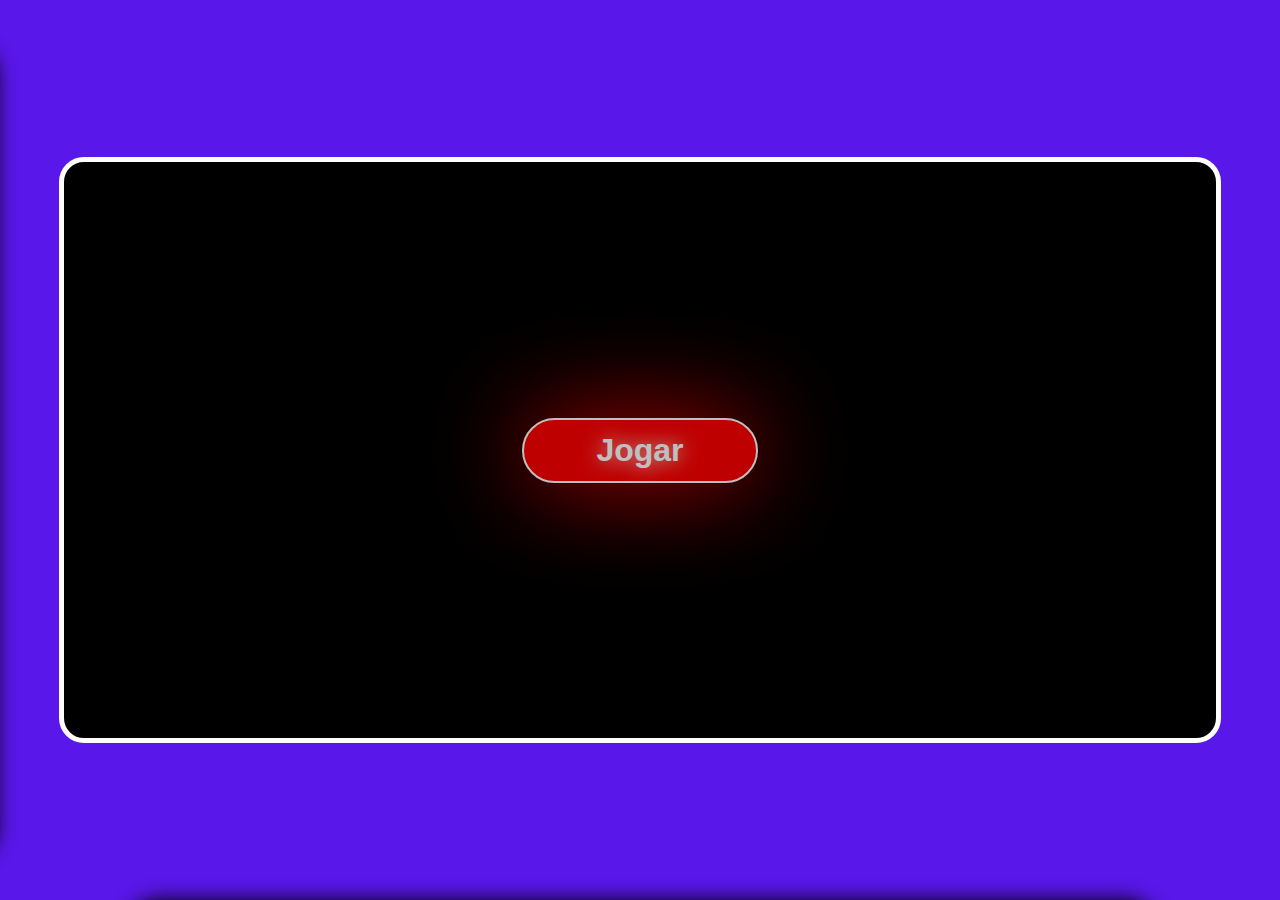
==== index.html @ aea6b9f2 "design loja concluido" ====
<!DOCTYPE html>
<html lang="pt-br">
    <head>
        <meta charset="UTF-8">
        <meta name="viewport" content="width=device-width, initial-scale=1.0">
        <link rel="stylesheet" href="./css/divertFish.css">
        <title>Divert Fish</title>
    </head>
    <body>
        <header>

        </header>
        <main>

            <canvas id="tela">

            </canvas>
            <canvas id="joyStick">
                
            </canvas>
            <div id="poderes">
                <div id="bolhaProtecao">
                    <img src="imgDivertFish/bolha.png" alt="">
                </div>
                <div id="bolhaAtaque">
                    <img src="imgDivertFish/bolha.png" alt="">
                </div>
            </div>
            <audio src="./audio/aiDoeu.mp3" id="audioDoeu"></audio>
            <audio src="./audio/dano.mp3" id="dano"></audio>
            <audio src="./audio/musica1.mp3" id="musica1" loop></audio>
            <audio src="./audio/superPowerUp.mp3" id="superPowerUp"></audio>
            <audio src="./audio/powerUp.mp3" id="powerUp"></audio>
            <audio src="./audio/abertura.mp3" id="musicaAbertura" loop></audio>
            <audio src="./audio/coin.mp3" id="moeda"></audio>
            <audio src="./audio/gameOver.mp3" id="gameOver"></audio>
            <audio src="./audio/coin2.mp3" id="moeda2"></audio>
            <div id="botaoComecar">
                <p>Jogar</p>
            </div>

            <div id="menu">
                <div class="linha">
                    <div class="bgOpcao diferencaOpcao">
                        <img src="imgDivertFish/bolha.png" alt="">
                        <div class="opcao"><img src="imgDivertFish/placar.png" alt=""></div>
                    </div>
                    <div class="bgOpcaoPrincipal">
                        <img src="imgDivertFish/bolha.png" alt="">
                        <div id="jogar" class="opcaoPrincipal"><img src="imgDivertFish/jogar.png" alt=""></div>
                    </div>
                    <div class="bgOpcao diferencaOpcao">
                        <img src="imgDivertFish/bolha.png" alt="">
                        <div id="lojaBotao" class="opcao"><img src="imgDivertFish/loja.png" alt=""></div>
                    </div>
                </div>
                <div class="linha">
                    <div class="bgOpcao">
                        <img src="imgDivertFish/bolha.png" alt="">
                        <a href="https://felipealvesgarcia.github.io/Clean_Beach/" class="opcao"><img src="imgDivertFish/site.png" alt=""></a>
                    </div>
                    <div class="bgOpcao">
                        <img src="imgDivertFish/bolha.png" alt="">
                        <div id="teclas" class="opcao"><img src="imgDivertFish/outroJogo.png" alt=""></div>
                    </div>
                </div>
            </div>

            <img src="imgDivertFish/teclas.png" alt="" id="teclasImg">

            <div id="loja">
                <img src="imgDivertFish/bolha.png" alt="" id="voltarLoja">
                <h2>Loja</h2>
                <div id="itens">
                    <div class="linhaItens">
                        <div class="item equipado">
                            <h3>Peixe Palhaço</h3>
                            <img src="imgDivertFish/testePeixe.png" alt="">
                            <div class="statusComprado">
                                <h4>Equipado</h4>
                            </div>
                        </div>
                        <div class="item equipar">
                            <h3>Peixe Palhaço</h3>
                            <img src="imgDivertFish/testePeixe.png" alt="">
                            <div class="statusComprado">
                                <h4>Equipar</h4>
                            </div>
                        </div>
                        <div class="item comprar">
                            <h3>Peixe Palhaço</h3>
                            <img src="imgDivertFish/testePeixe.png" alt="">
                            <div class="statusComprar">
                                <h4>Comprar</h4>
                                <div>
                                    <img src="imgDivertFish/moedaTeste.png" alt="">
                                    <h4>35</h4>
                                </div>
                            </div>
                        </div>
                    </div>
                </div>
                <div id="itens">
                    <div class="linhaItens">
                        <div class="item comprar">
                            <h3>Peixe Palhaço</h3>
                            <img src="imgDivertFish/testePeixe.png" alt="">
                            <div class="statusComprar">
                                <h4>Comprar</h4>
                                <div>
                                    <img src="imgDivertFish/moedaTeste.png" alt="">
                                    <h4>50</h4>
                                </div>
                            </div>
                        </div>
                        <div class="item comprar">
                            <h3>Bolha de ataque</h3>
                            <img src="imgDivertFish/bolha.png" alt="">
                            <div class="statusComprar">
                                <h4>Comprar</h4>
                                <div>
                                    <img src="imgDivertFish/moedaTeste.png" alt="">
                                    <h4>3</h4>
                                </div>
                            </div>
                        </div>
                        <div class="item comprar">
                            <h3>Bolha de proteção</h3>
                            <img src="imgDivertFish/bolha.png" alt="">
                            <div class="statusComprar">
                                <h4>Comprar</h4>
                                <div>
                                    <img src="imgDivertFish/moedaTeste.png" alt="">
                                    <h4>5</h4>
                                </div>
                            </div>
                        </div>
                    </div>
                </div>
            </div>

            <div id="pergunta">
                <h2 id="resposta">Qual lixeira é a correta para colocar o lixo abaixo?</h2>
                <div id="lixoPergunta"><img src="imgDivertFish/lixosConjunto.png" alt="" id="lixoPerguntaImg"></div>
                <div id="alternativas">
                    <div class="bgAlternativa" id="alterA">
                        <img src="imgDivertFish/bolha.png" alt="">
                        <div class="alternativa"><img src="imgDivertFish/lixeiras.png" alt="" style="transform: translateX(calc(0 * -7vw));"></div>
                    </div>
                    <div class="bgAlternativa" id="alterB" style="margin-top: 6vw;">
                        <img src="imgDivertFish/bolha.png" alt="">
                        <div class="alternativa"><img src="imgDivertFish/lixeiras.png" alt="" style="transform: translateX(calc(1 * -7vw));"></div>
                    </div>
                    <div class="bgAlternativa" id="alterC" style="margin-top: 8vw;">
                        <img src="imgDivertFish/bolha.png" alt="">
                        <div class="alternativa"><img src="imgDivertFish/lixeiras.png" alt="" style="transform: translateX(calc(2 * -7vw));"></div>
                    </div>
                    <div class="bgAlternativa" id="alterD" style="margin-top: 6vw;">
                        <img src="imgDivertFish/bolha.png" alt="">
                        <div class="alternativa"><img src="imgDivertFish/lixeiras.png" alt="" style="transform: translateX(calc(3 * -7vw));"></div>
                    </div>
                    <div class="bgAlternativa" id="alterE">
                        <img src="imgDivertFish/bolha.png" alt="">
                        <div class="alternativa"><img src="imgDivertFish/lixeiras.png" alt="" style="transform: translateX(calc(4 * -7vw));"></div>
                    </div>
                </div>
            </div>

            <div id="gameoverResult">
                <div id="resultado">
                    <h2>RESULTADOS</h2>
                    <h3 id="pontosResult">Sua Pontuação: 0</h3>
                    <h3 id="moedasResult">Moedas Pegas: 0</h3>
                    <div id="reJogar">
                        <p id="jogarNovamente">Jogar</p>
                        <p id="voltarHome">Voltar</p>
                    </div>
                </div>
            </div>
        </main>
        <footer>

        </footer>
    </body>
    <script src="./js/divertFish.js"></script>
</html>
---- css/divertFish.css ----
*{
    margin:0;
    padding:0;
}
body{
    /*background-color: rgb(22, 22, 22);**/
    background-color: #5917E9;
}
main{
    position:relative;
    width:100vw;
    height: 100vh;
    overflow-x: hidden;
    overflow-y: hidden;
    display: flex;
    justify-content: center;
    align-items: center;
}
#tela{
    width:90vw;
    /*margin-left:calc((100vw - (98vmin*(2/3)))/2);*/
    border:5px solid white;
    background-color: black;
    border-radius: 25px;
}
#botaoComecar{
    position: absolute;
    width: 100vw;
    height: 100vh;
    display: flex;
    justify-content: center;
    align-items: center;
    background:none;
}
#botaoComecar > p{
    color: white;
    font-size: 2rem;
    font-family: arial;
    font-weight: bold;
    text-shadow: 0 0 20px white;
    transition: 200ms ease-in-out;
    background-color: red;
    box-shadow: 0 0 100px red;
    border-radius: 100px;
    margin:0;
    padding-top:0.75rem;
    padding-bottom: 0.75rem;
    padding-left: 4.5rem;
    padding-right: 4.5rem;
    cursor: pointer;
    border:2px solid white;
    opacity: 0.75;
}
#botaoComecar > p:hover{
    opacity: 1;
    transform: scale(1.1);  
}


#joyStick{
    width: 120px;
    height:120px;
    position: absolute;
    bottom:10%;
    left:10%;
    opacity: 0.75;
}
#poderes{
    position: absolute;
    width: 160px;
    display: none;
    justify-content: space-between;
    right:10%;
    bottom: 10%;
}
#poderes > div{
    border-radius: 15px;
    border:1px solid rgb(255, 255, 255);
    transition: 200ms ease-in-out;
    opacity: 0.75;
    height:72px;
}
#poderes > div > img{
    width:40px;
    padding: 15px;
}
#poderes > div:hover{
    opacity: 1;
}
#bolhaProtecao{
    background-color: rgb(0, 100, 0);
}
#bolhaAtaque{
    background-color: rgb(255, 0, 0);
}



#menu{
    position: absolute;
    width:100%;
    height: auto;
    margin-top: 12vw;
    display: none;
}
.linha{
    position:relative;
    width:100%;
    display:flex;
    justify-content: center;
}
.bgOpcao{
    width:7vw;
    height: 7vw;
    position: relative;
    cursor: pointer;
    margin-left: 1vw;
    margin-right: 1vw;
    border-radius: 50%;
}
.bgOpcao > img{
    width:7vw;
    position: absolute;
    opacity: 0.6;
}
.bgOpcao:hover{
    opacity: 0.95;
    transform: scale(0.95);
    transition: 200ms;
}
.opcao{
    display:block;
    width:5vw;
    height: 5vw;
    margin: 1vw;
    overflow: hidden;
    position: relative;
}
.opcao > img{
    height:5vw;
    position: absolute;
    border-radius: 50%;
}
.bgOpcaoPrincipal{
    width:10vw;
    height: 10vw;
    position: relative;
    cursor: pointer;
    margin-left: 1vw;
    margin-right: 1vw;
    border-radius: 50%;
}
.bgOpcaoPrincipal > img{
    width:10vw;
    position: absolute;
    opacity: 0.6;
}
.bgOpcaoPrincipal:hover{
    opacity: 0.9;
    transform: scale(0.95);
    transition: 200ms;
}
.opcaoPrincipal{
    width:8vw;
    height: 8vw;
    margin: 1vw;
    overflow: hidden;
    position: relative;
}
.opcaoPrincipal > img{
    width: 100%;
    border-radius: 50%;
}
.diferencaOpcao{
    margin-top: 3vw;
}



#teclasImg{
    position: absolute;
    height:90vh;
    width:auto;
    top: 5vh;
    left:calc(-45vh - 8px);
    transition: 350ms ease-in-out;
    border-top-right-radius: 30px;
    border-bottom-right-radius: 30px;
    border: 2px white solid;
    box-shadow: 0 0 20px black;
}


#loja{
    border-top-right-radius: 30px;
    border-top-left-radius: 30px;
    border: 2px white solid;
    border-bottom: 0;
    box-shadow: 0 0 20px black;
    position: absolute;
    transition: 350ms ease-in-out;
    width:80vw;
    height:40vw;
    left:10vw;
    bottom:calc(-40vw - 2px);
    background-color: #5917E9;
}
#loja > h2{
    text-align: center;
    padding-top: 2vw;
    padding-bottom: 2vw;
    color:yellow;
    font-weight: bold;
    font-family: system-ui, -apple-system, BlinkMacSystemFont, 'Segoe UI', Roboto, Oxygen, Ubuntu, Cantarell, 'Open Sans', 'Helvetica Neue', sans-serif;
    font-size: 2vw;
    text-shadow: 0 0 3px rgb(255, 255, 255);
}   
#voltarLoja{
    width:3vw;
    height:3vw;
    position: absolute;
    margin: 2vw;
    cursor: pointer;
    opacity: 0.75;
    transition: 200ms;
}
#voltarLoja:hover{
    opacity: 1;
}
#itens{
    margin-left: 5vw;
    margin-right: 5vw;
}
.linhaItens{
    display:flex;
    justify-content: space-between;
    margin-bottom: 3vw;
}
.item{
    padding: 1vw;
    width:18vw;
    border-radius: 2vw;
    border: 2px white solid;
    display: flex;
    flex-direction: column;
    align-items: center;
}
.item > h3{
    text-align: center;
    font-weight: bold;
    font-family: system-ui, -apple-system, BlinkMacSystemFont, 'Segoe UI', Roboto, Oxygen, Ubuntu, Cantarell, 'Open Sans', 'Helvetica Neue', sans-serif;
    font-size: 1.5vw;
    color:white;
    padding-bottom: 0.5vw;
    
}
.item > img{
    height:5vw;
    padding-bottom: 1.25vw;
}
.statusComprado{
    display:flex;
    justify-content: center;
    align-items: center;
}
.statusComprado > h4{
    font-size: 1vw;
    color:white;
    font-family: arial;
    padding:0.5vw;
    margin: 0;
}
.statusComprar{
    display:flex;
    justify-content: center;
    align-items: center;
}
.statusComprar > h4{
    font-size: 1vw;
    color:white;
    font-family: arial;
    background-color: rgb(255, 149, 0);
    border-radius: 5vw;
    border:1px solid white;
    padding: 0.5vw;
    padding-left: 2vw;
    padding-right: 2vw;
    cursor: pointer;
    transition: 200ms ease-in-out;
}
.statusComprar > div{
    display: flex;
    justify-content: center;
    align-items: center;
}
.statusComprar > div > img{
    width:1.75vw;
    height: 1.75vw;
    margin-left: 1vw;
    margin-right: 0.25vw;
}
.statusComprar > div > h4{
    font-size: 1.75vw;
    color:white;
    font-family: arial;
    margin: 0;
}
.statusComprar > h4:hover{
    background-color: red;
}
.equipado{
    background-color: rgb(0,200,0);
    box-shadow: 0 0 10px rgb(0,200,0);
}
.equipar{
    cursor: pointer;
    background-color: none;
    box-shadow: 0 0 10px rgb(0,200,0);
}
.comprar{
    background-color: rgb(72,72,72);
    box-shadow: 0 0 10px red;
}



#pergunta{
    display:none;
    position:absolute;
    width:100%;
    height:100%;
    flex-direction:column;
    flex-wrap:wrap;
    align-items: center;
    justify-content: center;
    background-color: rgba(0,0,0,0.5);
}
#pergunta > h2{
    padding: 1vw;
    padding-left: 3vw;
    padding-right: 3vw;
    background-color: rgba(0,0,0,0.5);
    border-radius: 25px;
    text-align: center;
    color:white;
    font-weight: bold;
    font-family: system-ui, -apple-system, BlinkMacSystemFont, 'Segoe UI', Roboto, Oxygen, Ubuntu, Cantarell, 'Open Sans', 'Helvetica Neue', sans-serif;
}
#lixoPergunta{
    width:12vw;
    height: 12vw;
    overflow: hidden;
    margin-top: 3vw;
}
#lixoPergunta > img{
    height:12vw;
    transform: translateX(calc(7 * -12vw));
}
#alternativas{
    width:100%;
    display: flex;
    justify-content: center;
}
.bgAlternativa{
    width:9vw;
    height: 9vw;
    position: relative;
    cursor: pointer;
    margin-top: 3vw;
    margin-left: 2vw;
    margin-right: 2vw;
    border-radius: 50%;
}
.bgAlternativa > img{
    width:9vw;
    position: absolute;
    opacity: 0.6;
}
.bgAlternativa:hover{
    opacity: 0.9;
    transform: scale(0.95);
    transition: 200ms;
}
.alternativa{
    width:7vw;
    height: 7vw;
    margin: 1vw;
    overflow: hidden;
    position: relative;
}
.alternativa > img{
    height:7vw;
    position: absolute;
}   



#gameoverResult{
    position: absolute;
    top:0;
    left:0;
    width:100%;
    height:100%;
    display: none;
    justify-content: center;
    align-items: center;
    background-color: rgba(0,0,0,0.5);
}
#resultado{
    background-color: #5917E9;
    width:50vw;
    border:3px solid white;
    border-radius: 30px;
}
#resultado > h2{
    text-align: center;
    color:white;
    font-weight: bold;
    font-family: system-ui, -apple-system, BlinkMacSystemFont, 'Segoe UI', Roboto, Oxygen, Ubuntu, Cantarell, 'Open Sans', 'Helvetica Neue', sans-serif;
    padding: 3vw;
}
#resultado > h3{
    padding-left: 3vw;
    padding-right: 3vw;
    padding-bottom: 1vw;
    color:white;
    font-weight: bold;
    font-family: system-ui, -apple-system, BlinkMacSystemFont, 'Segoe UI', Roboto, Oxygen, Ubuntu, Cantarell, 'Open Sans', 'Helvetica Neue', sans-serif;
}
#reJogar{
    display: flex;
    justify-content: space-around;
    align-items: center;
    width: 80%;
    padding-top: 3vw;
    padding-bottom: 3vw;    
    padding-left: 10%;
    padding-right: 10%;
}
#reJogar > p{
    cursor: pointer;
    padding: 0.75vw;
    padding-left: 3.5vw;
    padding-right: 3.5vw;
    border:2px solid white;
    border-radius: 1000px;
    color:white;
    transition:200ms ease-in-out;
    font-weight: bold;
    font-size: 1.5vw;
    font-family: system-ui, -apple-system, BlinkMacSystemFont, 'Segoe UI', Roboto, Oxygen, Ubuntu, Cantarell, 'Open Sans', 'Helvetica Neue', sans-serif;
}
#reJogar > p:hover{
    transform: scale(0.95);
    opacity: 0.9;
}
#jogarNovamente{
    background-color: rgb(0,200,0);
}
#voltarHome{
    background-color: rgb(200,0,0);
}
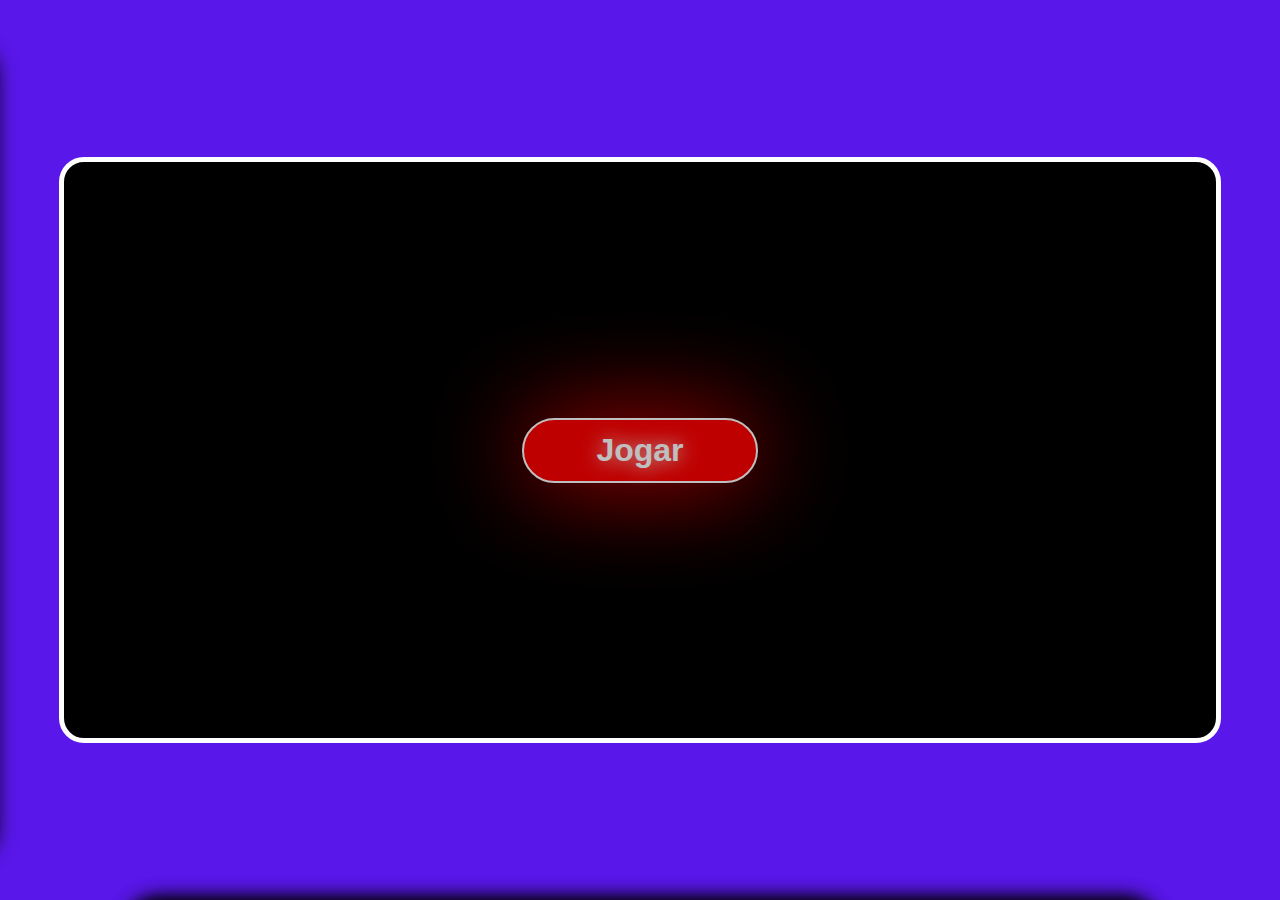
==== commit a36fb451: "Placar design e funcionalidade" ====
--- a/index.html
+++ b/index.html
@@ -43,7 +43,7 @@
                 <div class="linha">
                     <div class="bgOpcao diferencaOpcao">
                         <img src="imgDivertFish/bolha.png" alt="">
-                        <div class="opcao"><img src="imgDivertFish/placar.png" alt=""></div>
+                        <div id="placarBotao" class="opcao"><img src="imgDivertFish/placar.png" alt=""></div>
                     </div>
                     <div class="bgOpcaoPrincipal">
                         <img src="imgDivertFish/bolha.png" alt="">
@@ -64,6 +64,33 @@
                         <div id="teclas" class="opcao"><img src="imgDivertFish/outroJogo.png" alt=""></div>
                     </div>
                 </div>
+            </div>
+
+            <div id="placar">
+                <img src="imgDivertFish/bolha.png" alt="" id="placarVoltar">
+                <h2>Placar de Líderes</h2>
+                <div id="scroll">
+                    <table id="tabela">
+                        <thead>
+                            <tr>
+                                <th>Rank</th>
+                                <th>Nome</th>
+                                <th>Pontos</th>
+                                <th>Moedas</th>
+                            </tr>    
+                        </thead>
+                        <!--<tbody id="placarBody">
+                            <tr>
+                                <td>1</td>
+                                <td>Felipe</td>
+                                <td>3097</td>
+                                <td>41</td>
+                            </tr>  
+                        </tbody>-->
+                        
+                    </table>    
+                </div>
+                
             </div>
 
             <img src="imgDivertFish/teclas.png" alt="" id="teclasImg">
@@ -72,70 +99,64 @@
                 <img src="imgDivertFish/bolha.png" alt="" id="voltarLoja">
                 <h2>Loja</h2>
                 <div id="itens">
-                    <div class="linhaItens">
-                        <div class="item equipado">
-                            <h3>Peixe Palhaço</h3>
-                            <img src="imgDivertFish/testePeixe.png" alt="">
-                            <div class="statusComprado">
-                                <h4>Equipado</h4>
-                            </div>
-                        </div>
-                        <div class="item equipar">
-                            <h3>Peixe Palhaço</h3>
-                            <img src="imgDivertFish/testePeixe.png" alt="">
-                            <div class="statusComprado">
-                                <h4>Equipar</h4>
-                            </div>
-                        </div>
-                        <div class="item comprar">
-                            <h3>Peixe Palhaço</h3>
-                            <img src="imgDivertFish/testePeixe.png" alt="">
-                            <div class="statusComprar">
-                                <h4>Comprar</h4>
-                                <div>
-                                    <img src="imgDivertFish/moedaTeste.png" alt="">
-                                    <h4>35</h4>
-                                </div>
-                            </div>
-                        </div>
-                    </div>
-                </div>
-                <div id="itens">
-                    <div class="linhaItens">
-                        <div class="item comprar">
-                            <h3>Peixe Palhaço</h3>
-                            <img src="imgDivertFish/testePeixe.png" alt="">
-                            <div class="statusComprar">
-                                <h4>Comprar</h4>
-                                <div>
-                                    <img src="imgDivertFish/moedaTeste.png" alt="">
-                                    <h4>50</h4>
-                                </div>
-                            </div>
-                        </div>
-                        <div class="item comprar">
-                            <h3>Bolha de ataque</h3>
-                            <img src="imgDivertFish/bolha.png" alt="">
-                            <div class="statusComprar">
-                                <h4>Comprar</h4>
-                                <div>
-                                    <img src="imgDivertFish/moedaTeste.png" alt="">
-                                    <h4>3</h4>
-                                </div>
-                            </div>
-                        </div>
-                        <div class="item comprar">
-                            <h3>Bolha de proteção</h3>
-                            <img src="imgDivertFish/bolha.png" alt="">
-                            <div class="statusComprar">
-                                <h4>Comprar</h4>
-                                <div>
-                                    <img src="imgDivertFish/moedaTeste.png" alt="">
-                                    <h4>5</h4>
-                                </div>
-                            </div>
-                        </div>
-                    </div>
+                    <!--<div class="item equipado">
+                        <h3>Peixe Palhaço</h3>
+                        <img src="imgDivertFish/testePeixe.png" alt="">
+                        <div class="statusComprado">
+                            <h4>Equipado</h4>
+                        </div>
+                    </div>
+                    <div class="item equipar">
+                        <h3>Peixe Palhaço</h3>
+                        <img src="imgDivertFish/testePeixe.png" alt="">
+                        <div class="statusComprado">
+                            <h4>Equipar</h4>
+                        </div>
+                    </div>
+                    <div class="item comprar">
+                        <h3>Peixe Palhaço</h3>
+                        <img src="imgDivertFish/testePeixe.png" alt="">
+                        <div class="statusComprar peixeItem">
+                            <h4 class="botaoComprar">Comprar</h4>
+                            <div>
+                                <img src="imgDivertFish/moedaTeste.png" alt="">
+                                <h4>35</h4>
+                            </div>
+                        </div>
+                    </div>
+                    <div class="item comprar">
+                        <h3>Peixe Palhaço</h3>
+                        <img src="imgDivertFish/testePeixe.png" alt="">
+                        <div class="statusComprar peixeItem">
+                            <h4 class="botaoComprar">Comprar</h4>
+                            <div>
+                                <img src="imgDivertFish/moedaTeste.png" alt="">
+                                <h4>50</h4>
+                            </div>
+                        </div>
+                    </div>
+                    <div class="item comprar">
+                        <h3>Bolha de ataque</h3>
+                        <img src="imgDivertFish/bolha.png" alt="">
+                        <div class="statusComprar bolhaItem">
+                            <h4 class="botaoComprar">Comprar</h4>
+                            <div>
+                                <img src="imgDivertFish/moedaTeste.png" alt="">
+                                <h4>3</h4>
+                            </div>
+                        </div>
+                    </div>
+                    <div class="item comprar">
+                        <h3>Bolha de proteção</h3>
+                        <img src="imgDivertFish/bolha.png" alt="">
+                        <div class="statusComprar bolhaItem">
+                            <h4 class="botaoComprar">Comprar</h4>
+                            <div>
+                                <img src="imgDivertFish/moedaTeste.png" alt="">
+                                <h4>5</h4>
+                            </div>
+                        </div>
+                    </div>-->
                 </div>
             </div>
 
@@ -169,7 +190,9 @@
             <div id="gameoverResult">
                 <div id="resultado">
                     <h2>RESULTADOS</h2>
-                    <h3 id="pontosResult">Sua Pontuação: 0</h3>
+                    <h3 id="lixeiraCorreta">Descarte do Lixo: Correto (+ 0 pontos)</h3>
+                    <h3 id="pontosResult">Pontuação: 0</h3>
+                    <h3 id="pontosTotalResult">Pontuação Total: 0</h3>
                     <h3 id="moedasResult">Moedas Pegas: 0</h3>
                     <div id="reJogar">
                         <p id="jogarNovamente">Jogar</p>
--- a/css/divertFish.css
+++ b/css/divertFish.css
@@ -230,9 +230,8 @@
 #itens{
     margin-left: 5vw;
     margin-right: 5vw;
-}
-.linhaItens{
     display:flex;
+    flex-wrap: wrap;
     justify-content: space-between;
     margin-bottom: 3vw;
 }
@@ -244,6 +243,7 @@
     display: flex;
     flex-direction: column;
     align-items: center;
+    margin-bottom: 3vw;
 }
 .item > h3{
     text-align: center;
@@ -275,7 +275,7 @@
     justify-content: center;
     align-items: center;
 }
-.statusComprar > h4{
+.statusComprar > .botaoComprar{
     font-size: 1vw;
     color:white;
     font-family: arial;
@@ -305,7 +305,7 @@
     font-family: arial;
     margin: 0;
 }
-.statusComprar > h4:hover{
+.statusComprar > .botaoComprar:hover{
     background-color: red;
 }
 .equipado{
@@ -320,6 +320,78 @@
 .comprar{
     background-color: rgb(72,72,72);
     box-shadow: 0 0 10px red;
+}
+
+
+
+#placar{
+    border-top-right-radius: 30px;
+    border-top-left-radius: 30px;
+    border: 2px white solid;
+    border-bottom: 0;
+    box-shadow: 0 0 20px black;
+    position: absolute;
+    transition: 350ms ease-in-out;
+    width:80vw;
+    height:40vw;
+    left:10vw;
+    bottom:calc(-40vw - 2px);
+    background-color: #5917E9;
+}
+#placarVoltar{
+    width:3vw;
+    height:3vw;
+    position: absolute;
+    margin: 2vw;
+    cursor: pointer;
+    opacity: 0.75;
+    transition: 200ms;
+}
+#placarVoltar:hover{
+    opacity: 1;
+}
+#placar > h2{
+    text-align: center;
+    padding-top: 2vw;
+    padding-bottom: 1.5vw;
+    color:yellow;
+    font-weight: bold;
+    font-family: system-ui, -apple-system, BlinkMacSystemFont, 'Segoe UI', Roboto, Oxygen, Ubuntu, Cantarell, 'Open Sans', 'Helvetica Neue', sans-serif;
+    font-size: 2.5vw;
+    text-shadow: 0 0 3px rgb(255, 255, 255);
+}
+#scroll{
+    width:90%;
+    height: 32vw;
+    margin-left:5%;
+    overflow-y: auto;
+    display: block;
+}
+#tabela{
+   width:100%;
+}
+#tabela > thead{
+    position: sticky;
+    top:0;
+}
+#tabela > thead > tr > th{
+    color:white;
+    font-weight: bold;
+    font-family: system-ui, -apple-system, BlinkMacSystemFont, 'Segoe UI', Roboto, Oxygen, Ubuntu, Cantarell, 'Open Sans', 'Helvetica Neue', sans-serif;
+    font-size: 1.75vw;
+    border: 1px white solid;
+    padding: 0.25vw;
+    background-color: #1f0063;
+}
+#tabela > tbody > tr > td{
+    color:rgb(194, 194, 194);
+    font-family: system-ui, -apple-system, BlinkMacSystemFont, 'Segoe UI', Roboto, Oxygen, Ubuntu, Cantarell, 'Open Sans', 'Helvetica Neue', sans-serif;
+    font-size: 1.5vw;
+    padding: 0.25vw;
+    border: 1px white solid;
+    text-align: center;
+    background-color:#3f0bad;
+
 }
 
 
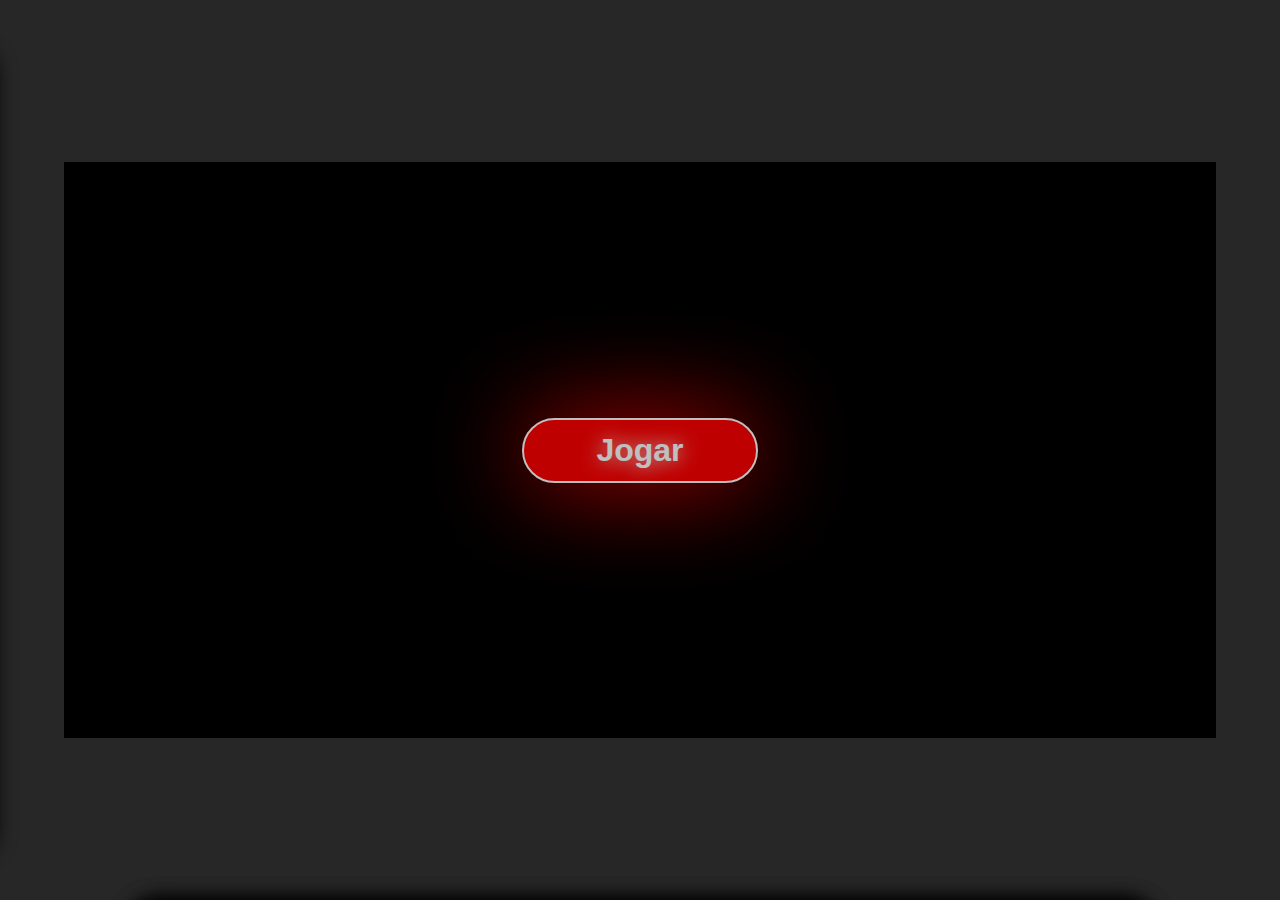
==== commit a989afaa: "design" ====
--- a/index.html
+++ b/index.html
@@ -4,6 +4,7 @@
         <meta charset="UTF-8">
         <meta name="viewport" content="width=device-width, initial-scale=1.0">
         <link rel="stylesheet" href="./css/divertFish.css">
+        <link rel="icon" href="./imgDivertFish/icone.png">
         <title>Divert Fish</title>
     </head>
     <body>
@@ -23,7 +24,7 @@
                     <img src="imgDivertFish/bolha.png" alt="">
                 </div>
                 <div id="bolhaAtaque">
-                    <img src="imgDivertFish/bolha.png" alt="">
+                    <img src="imgDivertFish/bolhaAtaque.png" alt="">
                 </div>
             </div>
             <audio src="./audio/aiDoeu.mp3" id="audioDoeu"></audio>
@@ -57,7 +58,7 @@
                 <div class="linha">
                     <div class="bgOpcao">
                         <img src="imgDivertFish/bolha.png" alt="">
-                        <a href="https://felipealvesgarcia.github.io/Clean_Beach/" class="opcao"><img src="imgDivertFish/site.png" alt=""></a>
+                        <a href="https://cleanbeach.vercel.app/" class="opcao"><img src="imgDivertFish/site.png" alt=""></a>
                     </div>
                     <div class="bgOpcao">
                         <img src="imgDivertFish/bolha.png" alt="">
@@ -67,7 +68,7 @@
             </div>
 
             <div id="placar">
-                <img src="imgDivertFish/bolha.png" alt="" id="placarVoltar">
+                <img src="imgDivertFish/voltar.png" alt="" id="placarVoltar">
                 <h2>Placar de Líderes</h2>
                 <div id="scroll">
                     <table id="tabela">
@@ -85,7 +86,7 @@
                                 <td>Felipe</td>
                                 <td>3097</td>
                                 <td>41</td>
-                            </tr>  
+                            </tr>     
                         </tbody>-->
                         
                     </table>    
@@ -96,7 +97,7 @@
             <img src="imgDivertFish/teclas.png" alt="" id="teclasImg">
 
             <div id="loja">
-                <img src="imgDivertFish/bolha.png" alt="" id="voltarLoja">
+                <img src="imgDivertFish/voltar.png" alt="" id="voltarLoja">
                 <h2>Loja</h2>
                 <div id="itens">
                     <!--<div class="item equipado">
--- a/css/divertFish.css
+++ b/css/divertFish.css
@@ -5,6 +5,7 @@
 body{
     /*background-color: rgb(22, 22, 22);**/
     background-color: #5917E9;
+    background-color: rgb(39, 39, 39);
 }
 main{
     position:relative;
@@ -19,9 +20,7 @@
 #tela{
     width:90vw;
     /*margin-left:calc((100vw - (98vmin*(2/3)))/2);*/
-    border:5px solid white;
     background-color: black;
-    border-radius: 25px;
 }
 #botaoComecar{
     position: absolute;
@@ -88,10 +87,10 @@
     opacity: 1;
 }
 #bolhaProtecao{
-    background-color: rgb(0, 100, 0);
+    background-color: rgb(0, 0, 200);
 }
 #bolhaAtaque{
-    background-color: rgb(255, 0, 0);
+    background-color: rgb(200, 200, 0);
 }
 
 
@@ -223,6 +222,7 @@
     cursor: pointer;
     opacity: 0.75;
     transition: 200ms;
+    border-radius: 50%;
 }
 #voltarLoja:hover{
     opacity: 1;
@@ -346,6 +346,7 @@
     cursor: pointer;
     opacity: 0.75;
     transition: 200ms;
+    border-radius: 50%;
 }
 #placarVoltar:hover{
     opacity: 1;
